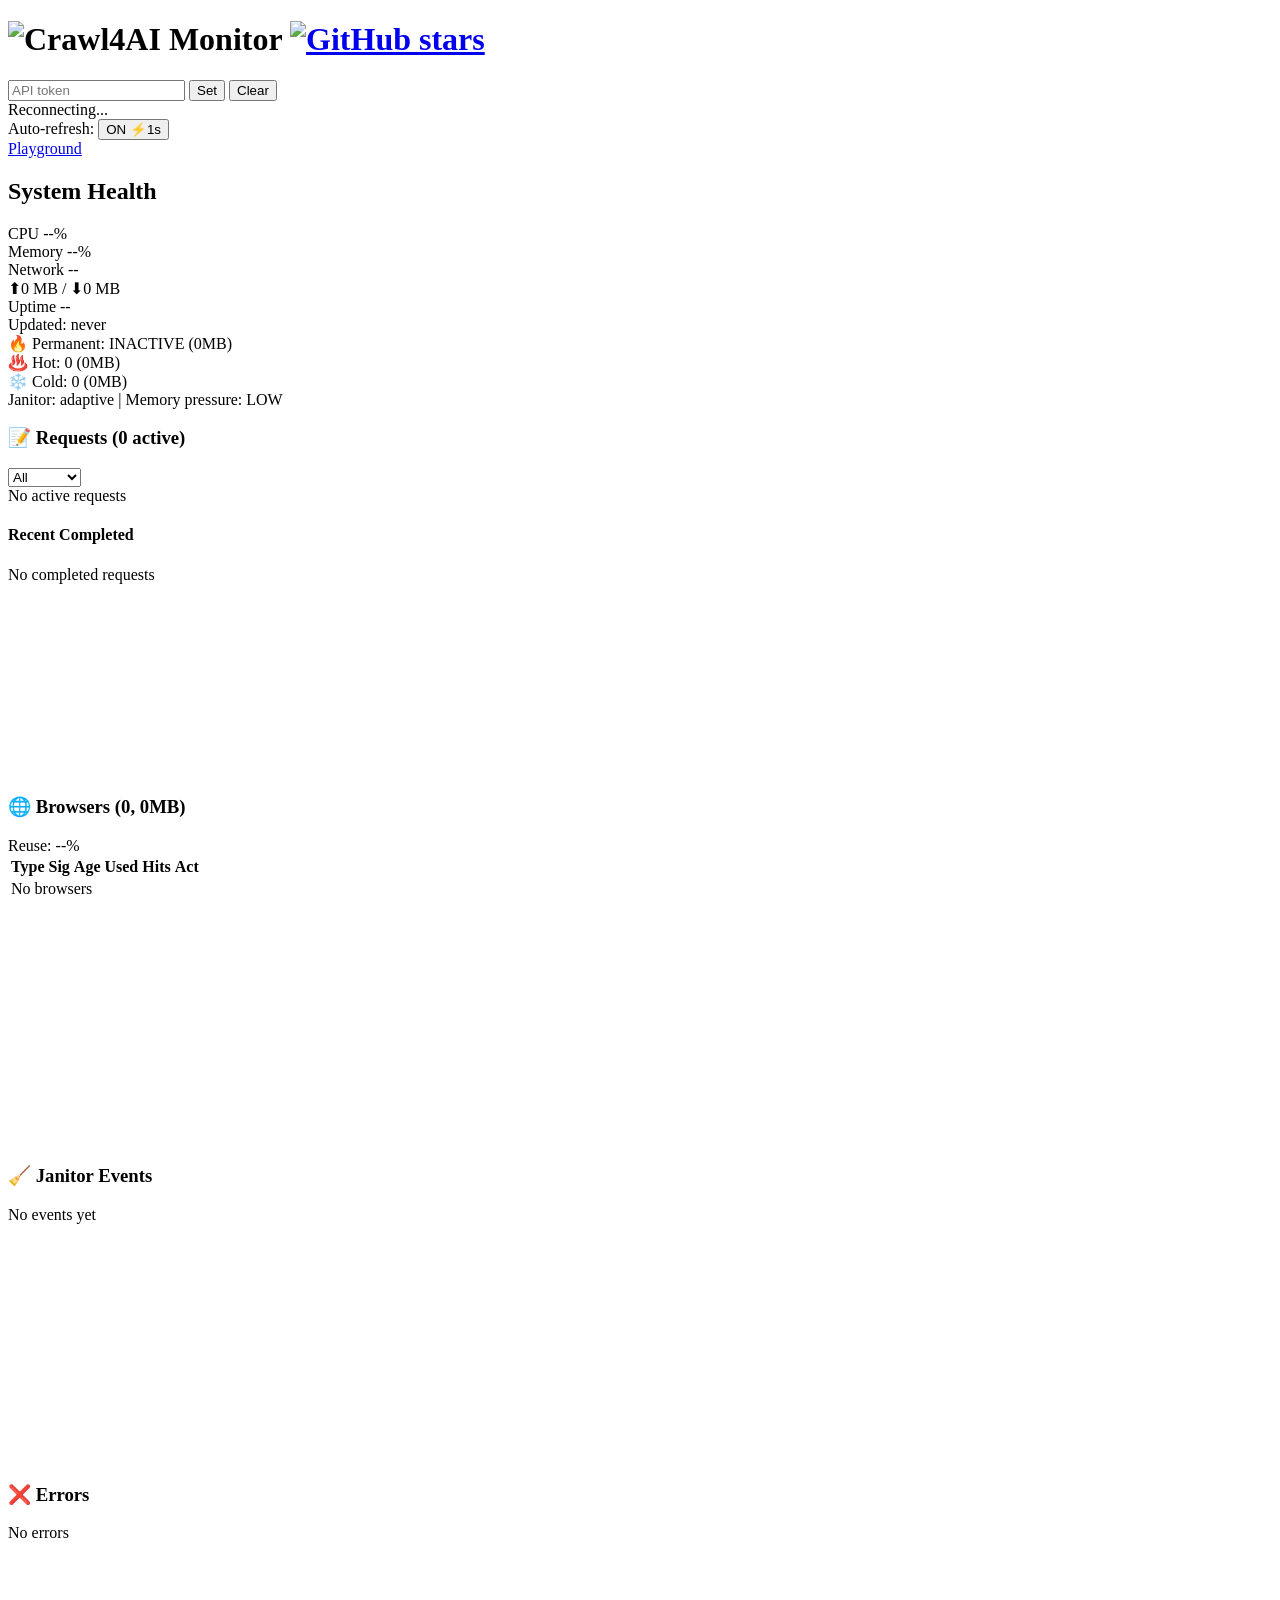
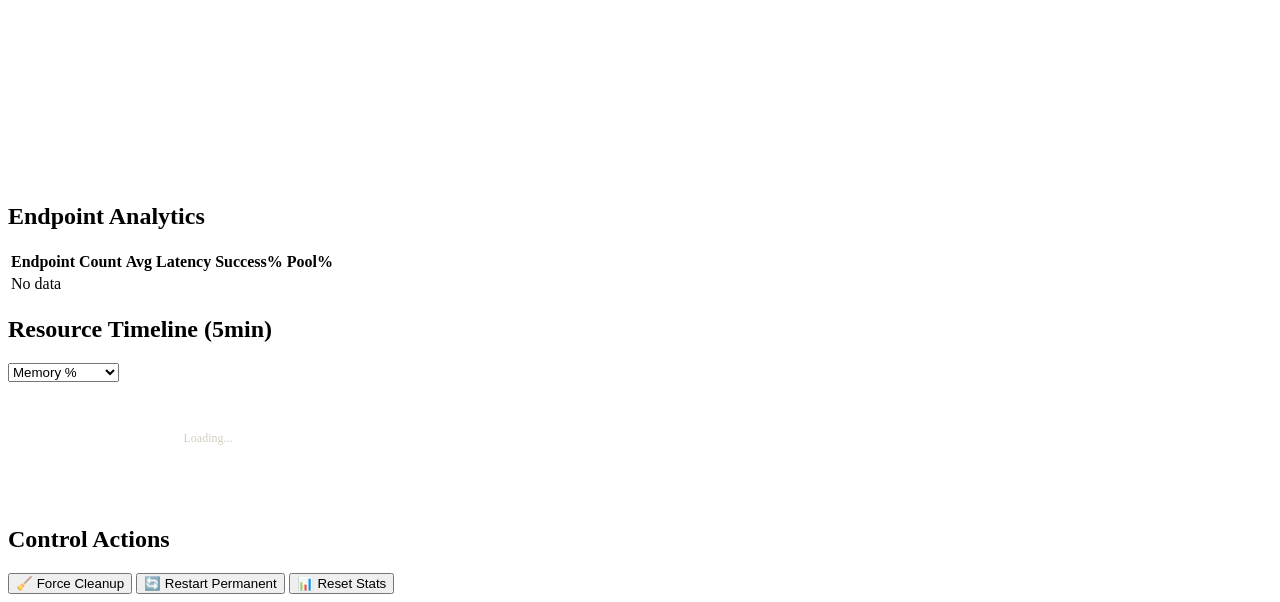
==== deploy/docker/static/monitor/index.html @ 7ae0b003 "merge: upstream v0.9.2 into the fork Reconciles 56 upstream commits against the fork's 15, which tou" ====
<!DOCTYPE html>
<html lang="en">
<head>
    <meta charset="UTF-8">
    <meta name="viewport" content="width=device-width, initial-scale=1.0">
    <title>Crawl4AI Monitor</title>
    <script src="https://cdn.tailwindcss.com"></script>
    <script>
        tailwind.config = {
            theme: {
                extend: {
                    colors: {
                        primary: '#4EFFFF',
                        primarydim: '#09b5a5',
                        accent: '#F380F5',
                        dark: '#070708',
                        light: '#E8E9ED',
                        secondary: '#D5CEBF',
                        codebg: '#1E1E1E',
                        surface: '#202020',
                        border: '#3F3F44',
                    },
                    fontFamily: {
                        mono: ['Fira Code', 'monospace'],
                    },
                }
            }
        }
    </script>
    <link href="https://fonts.googleapis.com/css2?family=Fira+Code:wght@400;500&display=swap" rel="stylesheet">
    <style>
        @keyframes pulse-slow {
            0%, 100% { opacity: 1; }
            50% { opacity: 0.5; }
        }
        .pulse-slow { animation: pulse-slow 2s ease-in-out infinite; }

        @keyframes pulse-fast {
            0%, 100% { opacity: 1; transform: scale(1); }
            50% { opacity: 0.6; transform: scale(1.1); }
        }
        .pulse-fast { animation: pulse-fast 1s ease-in-out infinite; }

        @keyframes spin-slow {
            from { transform: rotate(0deg); }
            to { transform: rotate(360deg); }
        }
        .spin-slow { animation: spin-slow 3s linear infinite; }

        /* Progress bar animation */
        .progress-bar {
            transition: width 0.3s ease;
        }

        /* Sparkline styles */
        .sparkline {
            stroke-linecap: round;
            stroke-linejoin: round;
        }

        /* Table hover */
        tbody tr:hover {
            background-color: rgba(78, 255, 255, 0.05);
        }

        /* Scrollbar */
        ::-webkit-scrollbar {
            width: 8px;
            height: 8px;
        }
        ::-webkit-scrollbar-track {
            background: #070708;
        }
        ::-webkit-scrollbar-thumb {
            background: #3F3F44;
            border-radius: 4px;
        }
        ::-webkit-scrollbar-thumb:hover {
            background: #4EFFFF;
        }
    </style>
</head>

<body class="bg-dark text-light font-mono min-h-screen flex flex-col" style="font-feature-settings: 'calt' 0;">
    <!-- Header -->
    <header class="border-b border-border px-4 py-2 flex items-center">
        <h1 class="text-lg font-medium flex items-center space-x-4">
            <img src="/static/assets/logo.png" alt="Crawl4AI" class="h-8">
            <span class="text-secondary">Monitor</span>
            <a href="https://github.com/unclecode/crawl4ai" target="_blank" class="flex space-x-1">
                <img src="https://img.shields.io/github/stars/unclecode/crawl4ai?style=social" alt="GitHub stars" class="h-5">
            </a>
        </h1>

        <div class="ml-auto flex items-center space-x-4">
            <!-- Token bar -->
            <div class="flex items-center space-x-2">
                <input id="token-input" type="password" placeholder="API token"
                       class="bg-dark border border-border rounded px-2 py-1 text-xs w-48">
                <button id="token-save" class="px-2 py-1 bg-primary text-dark rounded text-xs hover:bg-primarydim">Set</button>
                <button id="token-clear" class="px-2 py-1 border border-border rounded text-xs hover:bg-surface">Clear</button>
                <span id="token-status" class="text-xs"></span>
            </div>
            <!-- Connection Status -->
            <div class="flex items-center space-x-2">
                <div id="ws-status" class="flex items-center space-x-1">
                    <div class="w-2 h-2 rounded-full bg-gray-500" id="ws-indicator"></div>
                    <span class="text-xs text-secondary" id="ws-text">Connecting...</span>
                </div>
            </div>

            <!-- Auto-refresh toggle -->
            <div class="flex items-center space-x-2">
                <label class="text-xs text-secondary">Auto-refresh:</label>
                <button id="auto-refresh-toggle" class="px-2 py-1 rounded text-xs bg-primary text-dark">
                    ON ⚡1s
                </button>
            </div>

            <!-- Navigation -->
            <a href="/playground" class="text-xs text-secondary hover:text-primary underline">Playground</a>
        </div>
    </header>

    <!-- Main Content -->
    <main class="flex-1 overflow-auto p-4 space-y-4">
        <!-- System Health Bar -->
        <section class="bg-surface rounded-lg border border-border p-4">
            <h2 class="text-sm font-medium mb-3 text-primary">System Health</h2>

            <div class="grid grid-cols-4 gap-4 mb-4">
                <!-- CPU -->
                <div>
                    <div class="flex justify-between text-xs mb-1">
                        <span class="text-secondary">CPU</span>
                        <span id="cpu-percent" class="text-light">--%</span>
                    </div>
                    <div class="w-full bg-dark rounded-full h-2">
                        <div id="cpu-bar" class="progress-bar h-2 rounded-full bg-primary" style="width: 0%"></div>
                    </div>
                </div>

                <!-- Memory -->
                <div>
                    <div class="flex justify-between text-xs mb-1">
                        <span class="text-secondary">Memory</span>
                        <span id="mem-percent" class="text-light">--%</span>
                    </div>
                    <div class="w-full bg-dark rounded-full h-2">
                        <div id="mem-bar" class="progress-bar h-2 rounded-full bg-accent" style="width: 0%"></div>
                    </div>
                </div>

                <!-- Network -->
                <div>
                    <div class="flex justify-between text-xs mb-1">
                        <span class="text-secondary">Network</span>
                        <span id="net-io" class="text-light">--</span>
                    </div>
                    <div class="text-xs text-secondary">⬆<span id="net-sent">0</span> MB / ⬇<span id="net-recv">0</span> MB</div>
                </div>

                <!-- Uptime -->
                <div>
                    <div class="flex justify-between text-xs mb-1">
                        <span class="text-secondary">Uptime</span>
                        <span id="uptime" class="text-light">--</span>
                    </div>
                    <div class="text-xs text-secondary" id="last-update">Updated: never</div>
                </div>
            </div>

            <!-- Pool Status -->
            <div class="border-t border-border pt-3">
                <div class="grid grid-cols-3 gap-4 text-xs">
                    <div>
                        <span class="text-secondary">🔥 Permanent:</span>
                        <span id="pool-perm" class="text-primary ml-2">INACTIVE (0MB)</span>
                    </div>
                    <div>
                        <span class="text-secondary">♨️ Hot:</span>
                        <span id="pool-hot" class="text-accent ml-2">0 (0MB)</span>
                    </div>
                    <div>
                        <span class="text-secondary">❄️ Cold:</span>
                        <span id="pool-cold" class="text-light ml-2">0 (0MB)</span>
                    </div>
                </div>
                <div class="mt-2 text-xs text-secondary">
                    <span>Janitor: </span><span id="janitor-status">adaptive</span> |
                    <span>Memory pressure: </span><span id="mem-pressure">LOW</span>
                </div>
            </div>
        </section>

        <!-- Live Activity Grid (2x2) -->
        <div class="grid grid-cols-2 gap-4">
            <!-- Requests Section -->
            <section class="bg-surface rounded-lg border border-border overflow-hidden flex flex-col" style="height: 350px;">
                <div class="px-4 py-2 border-b border-border flex items-center justify-between">
                    <h3 class="text-sm font-medium text-primary">📝 Requests (<span id="active-count">0</span> active)</h3>
                    <select id="filter-requests" class="bg-dark border border-border rounded px-2 py-1 text-xs">
                        <option value="all">All</option>
                        <option value="success">Success</option>
                        <option value="error">Errors</option>
                    </select>
                </div>
                <div class="flex-1 overflow-auto p-3 space-y-2">
                    <div id="active-requests-list" class="text-xs space-y-1 mb-3">
                        <div class="text-secondary text-center py-2">No active requests</div>
                    </div>
                    <h4 class="text-xs font-medium text-secondary border-t border-border pt-2 mb-2">Recent Completed</h4>
                    <div id="completed-requests-list" class="text-xs space-y-1">
                        <div class="text-secondary text-center py-2">No completed requests</div>
                    </div>
                </div>
            </section>

            <!-- Browsers Section -->
            <section class="bg-surface rounded-lg border border-border overflow-hidden flex flex-col" style="height: 350px;">
                <div class="px-4 py-2 border-b border-border flex items-center justify-between">
                    <h3 class="text-sm font-medium text-primary">🌐 Browsers (<span id="browser-count">0</span>, <span id="browser-mem">0</span>MB)</h3>
                    <div class="text-xs text-secondary">Reuse: <span id="reuse-rate" class="text-primary">--%</span></div>
                </div>
                <div class="flex-1 overflow-auto p-3">
                    <table class="w-full text-xs">
                        <thead class="border-b border-border">
                            <tr class="text-secondary text-left">
                                <th class="py-1 pr-2">Type</th>
                                <th class="py-1 pr-2">Sig</th>
                                <th class="py-1 pr-2">Age</th>
                                <th class="py-1 pr-2">Used</th>
                                <th class="py-1 pr-2">Hits</th>
                                <th class="py-1">Act</th>
                            </tr>
                        </thead>
                        <tbody id="browsers-table-body">
                            <tr><td colspan="6" class="text-center py-4 text-secondary">No browsers</td></tr>
                        </tbody>
                    </table>
                </div>
            </section>

            <!-- Janitor Section -->
            <section class="bg-surface rounded-lg border border-border overflow-hidden flex flex-col" style="height: 300px;">
                <div class="px-4 py-2 border-b border-border">
                    <h3 class="text-sm font-medium text-primary">🧹 Janitor Events</h3>
                </div>
                <div class="flex-1 overflow-auto p-3">
                    <div id="janitor-log" class="text-xs space-y-1 font-mono">
                        <div class="text-secondary text-center py-4">No events yet</div>
                    </div>
                </div>
            </section>

            <!-- Errors Section -->
            <section class="bg-surface rounded-lg border border-border overflow-hidden flex flex-col" style="height: 300px;">
                <div class="px-4 py-2 border-b border-border">
                    <h3 class="text-sm font-medium text-primary">❌ Errors</h3>
                </div>
                <div class="flex-1 overflow-auto p-3">
                    <div id="errors-log" class="text-xs space-y-1">
                        <div class="text-secondary text-center py-4">No errors</div>
                    </div>
                </div>
            </section>
        </div>

        <!-- Endpoint Analytics & Timeline (Side by side) -->
        <div class="grid grid-cols-2 gap-4">
            <!-- Endpoint Analytics -->
            <section class="bg-surface rounded-lg border border-border p-4">
                <h2 class="text-sm font-medium mb-3 text-primary">Endpoint Analytics</h2>
                <div class="overflow-x-auto">
                    <table class="w-full text-xs">
                        <thead class="border-b border-border">
                            <tr class="text-secondary text-left">
                                <th class="py-2 pr-4">Endpoint</th>
                                <th class="py-2 pr-4 text-right">Count</th>
                                <th class="py-2 pr-4 text-right">Avg Latency</th>
                                <th class="py-2 pr-4 text-right">Success%</th>
                                <th class="py-2 pr-4 text-right">Pool%</th>
                            </tr>
                        </thead>
                        <tbody id="endpoints-table-body">
                            <tr><td colspan="5" class="text-center py-4 text-secondary">No data</td></tr>
                        </tbody>
                    </table>
                </div>
            </section>

            <!-- Resource Timeline -->
            <section class="bg-surface rounded-lg border border-border p-4">
                <div class="flex items-center justify-between mb-3">
                    <h2 class="text-sm font-medium text-primary">Resource Timeline (5min)</h2>
                    <select id="timeline-metric" class="bg-dark border border-border rounded px-2 py-1 text-xs">
                        <option value="memory">Memory %</option>
                        <option value="requests">Requests/5s</option>
                        <option value="browsers">Browser Count</option>
                    </select>
                </div>

                <svg id="timeline-chart" class="w-full" style="height: 120px;" viewBox="0 0 400 120">
                    <!-- Chart will be drawn here -->
                    <text x="200" y="60" text-anchor="middle" fill="#D5CEBF" font-size="12">Loading...</text>
                </svg>
            </section>
        </div>

        <!-- Control Actions -->
        <section class="bg-surface rounded-lg border border-accent p-4">
            <h2 class="text-sm font-medium mb-3 text-accent">Control Actions</h2>
            <div class="flex flex-wrap gap-2">
                <button id="btn-force-cleanup" class="px-3 py-1 bg-accent text-dark rounded text-xs hover:opacity-90">
                    🧹 Force Cleanup
                </button>
                <button id="btn-restart-perm" class="px-3 py-1 bg-primary text-dark rounded text-xs hover:opacity-90">
                    🔄 Restart Permanent
                </button>
                <button id="btn-reset-stats" class="px-3 py-1 border border-border rounded text-xs hover:bg-dark">
                    📊 Reset Stats
                </button>
                <div class="ml-auto text-xs text-secondary" id="action-status"></div>
            </div>
        </section>
    </main>

    <script>
        // ========== Auth ==========
        function getToken() { return sessionStorage.getItem('crawl4ai_token') || ''; }

        function authFetch(url, opts = {}) {
            const token = getToken();
            if (token) {
                opts.headers = { ...opts.headers, 'Authorization': 'Bearer ' + token };
            }
            return fetch(url, opts);
        }

        (function initTokenBar() {
            const input = document.getElementById('token-input');
            const status = document.getElementById('token-status');
            const saved = sessionStorage.getItem('crawl4ai_token');
            if (saved) input.value = saved;

            function applyToken() {
                const val = input.value.trim();
                if (!val) return;
                sessionStorage.setItem('crawl4ai_token', val);
                status.textContent = 'Token saved';
                status.className = 'text-xs text-green-400';
                setTimeout(() => { status.textContent = ''; }, 2000);
                // Reconnect WebSocket with new token
                if (websocket) { websocket.close(); }
                wsReconnectAttempts = 0;
                connectWebSocket();
            }

            document.getElementById('token-save').addEventListener('click', applyToken);
            input.addEventListener('keydown', e => { if (e.key === 'Enter') applyToken(); });
            document.getElementById('token-clear').addEventListener('click', () => {
                sessionStorage.removeItem('crawl4ai_token');
                input.value = '';
                status.textContent = 'Token cleared';
                status.className = 'text-xs text-yellow-400';
                setTimeout(() => { status.textContent = ''; }, 2000);
            });
        })();

        // ========== State Management ==========
        let autoRefresh = true;
        let refreshInterval;
        const REFRESH_RATE = 1000; // 1 second
        let websocket = null;
        let wsReconnectAttempts = 0;
        const MAX_WS_RECONNECT = 5;
        let useWebSocket = true; // Try WebSocket first, fallback to polling

        // No more tabs - all sections visible at once!

        // ========== WebSocket Connection ==========
        function updateConnectionStatus(status, message) {
            const indicator = document.getElementById('ws-indicator');
            const text = document.getElementById('ws-text');

            indicator.className = 'w-2 h-2 rounded-full';

            if (status === 'connected') {
                indicator.classList.add('bg-green-500', 'pulse-fast');
                text.textContent = 'Live';
                text.className = 'text-xs text-green-400';
            } else if (status === 'connecting') {
                indicator.classList.add('bg-yellow-500', 'pulse-slow');
                text.textContent = 'Connecting...';
                text.className = 'text-xs text-yellow-400';
            } else if (status === 'polling') {
                indicator.classList.add('bg-blue-500', 'pulse-slow');
                text.textContent = 'Polling';
                text.className = 'text-xs text-blue-400';
            } else {
                indicator.classList.add('bg-red-500');
                text.textContent = message || 'Disconnected';
                text.className = 'text-xs text-red-400';
            }
        }

        function connectWebSocket() {
            if (wsReconnectAttempts >= MAX_WS_RECONNECT) {
                console.log('Max WebSocket reconnect attempts reached, falling back to polling');
                useWebSocket = false;
                updateConnectionStatus('polling');
                startAutoRefresh();
                return;
            }

            updateConnectionStatus('connecting');
            wsReconnectAttempts++;

            const protocol = window.location.protocol === 'https:' ? 'wss:' : 'ws:';
            let wsUrl = `${protocol}//${window.location.host}/monitor/ws`;
            const wsToken = getToken();
            if (wsToken) wsUrl += `?token=${encodeURIComponent(wsToken)}`;

            websocket = new WebSocket(wsUrl);

            websocket.onopen = () => {
                console.log('WebSocket connected');
                wsReconnectAttempts = 0;
                updateConnectionStatus('connected');
                stopAutoRefresh(); // Stop polling if running
            };

            websocket.onmessage = (event) => {
                const data = JSON.parse(event.data);
                updateDashboard(data);
            };

            websocket.onerror = (error) => {
                console.error('WebSocket error:', error);
            };

            websocket.onclose = () => {
                console.log('WebSocket closed');
                updateConnectionStatus('disconnected', 'Reconnecting...');

                if (useWebSocket) {
                    setTimeout(connectWebSocket, 2000 * wsReconnectAttempts);
                } else {
                    startAutoRefresh();
                }
            };
        }

        function updateDashboard(data) {
            // Update all dashboard sections with WebSocket data
            try {
                if (data.health) {
                    updateHealthDisplay(data.health);
                }
                if (data.requests) {
                    updateRequestsDisplay(data.requests);
                }
                if (data.browsers) {
                    updateBrowsersDisplay(data.browsers);
                }
                if (data.janitor) {
                    updateJanitorDisplay(data.janitor);
                }
                if (data.errors && data.errors.length > 0) {
                    updateErrorsDisplay(data.errors);
                }
            } catch (e) {
                console.error('Error updating dashboard:', e);
            }
        }

        // Helper functions to update displays from WebSocket data
        function updateHealthDisplay(health) {
            const cpu = health.container.cpu_percent;
            const mem = health.container.memory_percent;

            document.getElementById('cpu-percent').textContent = cpu.toFixed(1) + '%';
            document.getElementById('cpu-bar').style.width = Math.min(cpu, 100) + '%';
            document.getElementById('cpu-bar').className = `progress-bar h-2 rounded-full ${cpu > 80 ? 'bg-red-500' : cpu > 60 ? 'bg-yellow-500' : 'bg-primary'}`;

            document.getElementById('mem-percent').textContent = mem.toFixed(1) + '%';
            document.getElementById('mem-bar').style.width = Math.min(mem, 100) + '%';
            document.getElementById('mem-bar').className = `progress-bar h-2 rounded-full ${mem > 80 ? 'bg-red-500' : mem > 60 ? 'bg-yellow-500' : 'bg-accent'}`;

            document.getElementById('net-sent').textContent = health.container.network_sent_mb.toFixed(1);
            document.getElementById('net-recv').textContent = health.container.network_recv_mb.toFixed(1);

            const uptime = formatUptime(health.container.uptime_seconds);
            document.getElementById('uptime').textContent = uptime;

            const perm = health.pool.permanent;
            document.getElementById('pool-perm').textContent = `${perm.active ? 'ACTIVE' : 'INACTIVE'} (${perm.memory_mb}MB)`;
            document.getElementById('pool-perm').className = perm.active ? 'text-primary ml-2' : 'text-secondary ml-2';

            document.getElementById('pool-hot').textContent = `${health.pool.hot.count} (${health.pool.hot.memory_mb}MB)`;
            document.getElementById('pool-cold').textContent = `${health.pool.cold.count} (${health.pool.cold.memory_mb}MB)`;

            document.getElementById('janitor-status').textContent = health.janitor.next_cleanup_estimate;
            const pressure = health.janitor.memory_pressure;
            const pressureEl = document.getElementById('mem-pressure');
            pressureEl.textContent = pressure;
            pressureEl.className = pressure === 'HIGH' ? 'text-red-500' : pressure === 'MEDIUM' ? 'text-yellow-500' : 'text-green-500';

            document.getElementById('last-update').textContent = 'Live: ' + new Date().toLocaleTimeString();
        }

        // XSS prevention: escape user-supplied content before innerHTML injection
        function escapeHtml(text) {
            if (text == null) return '';
            const div = document.createElement('div');
            div.textContent = String(text);
            return div.innerHTML;
        }

        function updateRequestsDisplay(requests) {
            // Update active requests count
            const activeCount = document.getElementById('active-count');
            if (activeCount) activeCount.textContent = requests.active.length;

            // Update active requests list
            const activeList = document.getElementById('active-requests-list');
            if (activeList) {
                if (requests.active.length === 0) {
                    activeList.innerHTML = '<div class="text-secondary text-center py-2">No active requests</div>';
                } else {
                    activeList.innerHTML = requests.active.map(req => `
                        <div class="flex items-center justify-between p-2 bg-dark rounded border border-border">
                            <span class="text-primary">${escapeHtml(req.id.substring(0, 8))}</span>
                            <span class="text-secondary">${escapeHtml(req.endpoint)}</span>
                            <span class="text-light truncate max-w-[200px]" title="${escapeHtml(req.url)}">${escapeHtml(req.url)}</span>
                            <span class="text-accent">${req.elapsed.toFixed(1)}s</span>
                            <span class="pulse-slow">⏳</span>
                        </div>
                    `).join('');
                }
            }

            // Update completed requests
            const completedList = document.getElementById('completed-requests-list');
            if (completedList) {
                if (requests.completed.length === 0) {
                    completedList.innerHTML = '<div class="text-secondary text-center py-2">No completed requests</div>';
                } else {
                    completedList.innerHTML = requests.completed.map(req => `
                        <div class="flex items-center gap-3 p-2 bg-dark rounded">
                            <span class="text-secondary w-16 flex-shrink-0">${escapeHtml(req.id.substring(0, 8))}</span>
                            <span class="text-secondary w-16 flex-shrink-0">${escapeHtml(req.endpoint)}</span>
                            <span class="text-light truncate flex-1" title="${escapeHtml(req.url)}">${escapeHtml(req.url)}</span>
                            <span class="w-12 flex-shrink-0 text-right">${req.elapsed.toFixed(2)}s</span>
                            <span class="text-secondary w-16 flex-shrink-0 text-right">${req.mem_delta > 0 ? '+' : ''}${req.mem_delta}MB</span>
                            <span class="w-12 flex-shrink-0 text-right">${req.success ? '✅' : '❌'} ${req.status_code}</span>
                        </div>
                    `).join('');
                }
            }
        }

        function updateBrowsersDisplay(browsers) {
            const tbody = document.getElementById('browsers-table-body');
            if (tbody) {
                if (browsers.length === 0) {
                    tbody.innerHTML = '<tr><td colspan="6" class="text-center py-2 text-secondary">No browsers</td></tr>';
                } else {
                    tbody.innerHTML = browsers.map(b => {
                        const typeIcon = b.type === 'permanent' ? '🔥' : b.type === 'hot' ? '♨️' : '❄️';
                        const typeColor = b.type === 'permanent' ? 'text-primary' : b.type === 'hot' ? 'text-accent' : 'text-light';

                        return `
                            <tr class="border-t border-border hover:bg-dark">
                                <td class="py-1 pr-2"><span class="${typeColor}">${typeIcon} ${b.type}</span></td>
                                <td class="py-1 pr-2 font-mono text-xs">${b.sig}</td>
                                <td class="py-1 pr-2">${formatSeconds(b.age_seconds || 0)}</td>
                                <td class="py-1 pr-2">${formatSeconds(b.last_used_seconds || 0)}</td>
                                <td class="py-1 pr-2">${b.hits}</td>
                                <td class="py-1">
                                    ${b.killable ? `
                                        <button onclick="killBrowser('${b.sig}')" class="text-red-500 hover:underline text-xs">X</button>
                                    ` : `
                                        <button onclick="restartBrowser('permanent')" class="text-primary hover:underline text-xs">↻</button>
                                    `}
                                </td>
                            </tr>
                        `;
                    }).join('');
                }
            }

            // Update browser count and total memory
            const countEl = document.getElementById('browser-count');
            if (countEl) countEl.textContent = browsers.length;

            const memEl = document.getElementById('browser-mem');
            if (memEl) {
                const totalMem = browsers.reduce((sum, b) => sum + (b.memory_mb || 0), 0);
                memEl.textContent = totalMem;
            }

            // Update reuse rate (if available from summary data)
            // Note: WebSocket sends just browsers array, not summary
            // Reuse rate calculation would need to be added to monitor.py
            const reuseEl = document.getElementById('reuse-rate');
            if (reuseEl) {
                reuseEl.textContent = '---%'; // Not available in real-time yet
            }
        }

        function updateJanitorDisplay(events) {
            const janitorLog = document.getElementById('janitor-log');
            if (janitorLog) {
                if (events.length === 0) {
                    janitorLog.innerHTML = '<div class="text-secondary text-center py-4">No events yet</div>';
                } else {
                    janitorLog.innerHTML = events.slice(0, 10).reverse().map(evt => {
                        const time = new Date(evt.timestamp * 1000).toLocaleTimeString();
                        const icon = evt.type === 'close_cold' ? '🧹❄️' : evt.type === 'close_hot' ? '🧹♨️' : '⬆️';
                        const details = JSON.stringify(evt.details);

                        return `<div class="p-2 bg-dark rounded">
                            <span class="text-secondary">${time}</span>
                            <span>${icon}</span>
                            <span class="text-primary">${evt.type}</span>
                            <span class="text-secondary">sig=${evt.sig}</span>
                            <span class="text-xs text-secondary ml-2">${details}</span>
                        </div>`;
                    }).join('');
                }
            }
        }

        function updateErrorsDisplay(errors) {
            const errorLog = document.getElementById('errors-log');
            if (errorLog) {
                if (errors.length === 0) {
                    errorLog.innerHTML = '<div class="text-secondary text-center py-4">No errors</div>';
                } else {
                    errorLog.innerHTML = errors.slice(0, 10).reverse().map(err => {
                        const time = new Date(err.timestamp * 1000).toLocaleTimeString();

                        return `<div class="p-2 bg-dark rounded border border-red-500">
                            <div class="flex justify-between">
                                <span class="text-secondary">${time}</span>
                                <span class="text-red-500">${escapeHtml(err.endpoint)}</span>
                            </div>
                            <div class="text-xs text-light mt-1">${escapeHtml(err.url)}</div>
                            <div class="text-xs text-red-400 mt-1 font-mono">${escapeHtml(err.error)}</div>
                        </div>`;
                    }).join('');
                }
            }
        }

        // ========== Auto-refresh Toggle ==========
        document.getElementById('auto-refresh-toggle').addEventListener('click', function() {
            autoRefresh = !autoRefresh;
            this.textContent = autoRefresh ? 'ON ⚡1s' : 'OFF';
            this.classList.toggle('bg-primary');
            this.classList.toggle('bg-dark');
            this.classList.toggle('text-dark');
            this.classList.toggle('text-light');

            if (autoRefresh) {
                startAutoRefresh();
            } else {
                stopAutoRefresh();
            }
        });

        function startAutoRefresh() {
            fetchAll();
            refreshInterval = setInterval(fetchAll, REFRESH_RATE);
        }

        function stopAutoRefresh() {
            if (refreshInterval) clearInterval(refreshInterval);
        }

        // ========== Data Fetching ==========
        async function fetchAll() {
            await Promise.all([
                fetchHealth(),
                fetchRequests(),
                fetchBrowsers(),
                fetchJanitorLog(),
                fetchErrors(),
                fetchEndpointStats(),
                fetchTimeline()
            ]);
        }

        async function fetchHealth() {
            try {
                const res = await authFetch('/monitor/health');
                const data = await res.json();

                // Container metrics
                const cpu = data.container.cpu_percent;
                const mem = data.container.memory_percent;

                document.getElementById('cpu-percent').textContent = cpu.toFixed(1) + '%';
                document.getElementById('cpu-bar').style.width = Math.min(cpu, 100) + '%';
                document.getElementById('cpu-bar').className = `progress-bar h-2 rounded-full ${cpu > 80 ? 'bg-red-500' : cpu > 60 ? 'bg-yellow-500' : 'bg-primary'}`;

                document.getElementById('mem-percent').textContent = mem.toFixed(1) + '%';
                document.getElementById('mem-bar').style.width = Math.min(mem, 100) + '%';
                document.getElementById('mem-bar').className = `progress-bar h-2 rounded-full ${mem > 80 ? 'bg-red-500' : mem > 60 ? 'bg-yellow-500' : 'bg-accent'}`;

                document.getElementById('net-sent').textContent = data.container.network_sent_mb.toFixed(1);
                document.getElementById('net-recv').textContent = data.container.network_recv_mb.toFixed(1);

                const uptime = formatUptime(data.container.uptime_seconds);
                document.getElementById('uptime').textContent = uptime;

                // Pool status
                const perm = data.pool.permanent;
                document.getElementById('pool-perm').textContent =
                    `${perm.active ? 'ACTIVE' : 'INACTIVE'} (${perm.memory_mb}MB)`;
                document.getElementById('pool-perm').className = perm.active ? 'text-primary ml-2' : 'text-secondary ml-2';

                document.getElementById('pool-hot').textContent =
                    `${data.pool.hot.count} (${data.pool.hot.memory_mb}MB)`;
                document.getElementById('pool-cold').textContent =
                    `${data.pool.cold.count} (${data.pool.cold.memory_mb}MB)`;

                // Janitor
                document.getElementById('janitor-status').textContent = data.janitor.next_cleanup_estimate;
                const pressure = data.janitor.memory_pressure;
                const pressureEl = document.getElementById('mem-pressure');
                pressureEl.textContent = pressure;
                pressureEl.className = pressure === 'HIGH' ? 'text-red-500' : pressure === 'MEDIUM' ? 'text-yellow-500' : 'text-green-500';

                document.getElementById('last-update').textContent = 'Updated: ' + new Date().toLocaleTimeString();
            } catch (e) {
                console.error('Failed to fetch health:', e);
            }
        }

        async function fetchRequests() {
            try {
                const filter = document.getElementById('filter-requests')?.value || 'all';
                const res = await authFetch(`/monitor/requests?status=${filter}&limit=50`);
                const data = await res.json();

                // Active requests
                const activeList = document.getElementById('active-requests-list');
                document.getElementById('active-count').textContent = data.active.length;

                if (data.active.length === 0) {
                    activeList.innerHTML = '<div class="text-secondary text-center py-2">No active requests</div>';
                } else {
                    activeList.innerHTML = data.active.map(req => `
                        <div class="flex items-center justify-between p-2 bg-dark rounded border border-border">
                            <span class="text-primary">${escapeHtml(req.id.substring(0, 8))}</span>
                            <span class="text-secondary">${escapeHtml(req.endpoint)}</span>
                            <span class="text-light truncate max-w-[200px]" title="${escapeHtml(req.url)}">${escapeHtml(req.url)}</span>
                            <span class="text-accent">${req.elapsed.toFixed(1)}s</span>
                            <span class="pulse-slow">⏳</span>
                        </div>
                    `).join('');
                }

                // Completed requests
                const completedList = document.getElementById('completed-requests-list');
                if (data.completed.length === 0) {
                    completedList.innerHTML = '<div class="text-secondary text-center py-2">No completed requests</div>';
                } else {
                    completedList.innerHTML = data.completed.map(req => `
                        <div class="flex items-center gap-3 p-2 bg-dark rounded">
                            <span class="text-secondary w-16 flex-shrink-0">${escapeHtml(req.id.substring(0, 8))}</span>
                            <span class="text-secondary w-16 flex-shrink-0">${escapeHtml(req.endpoint)}</span>
                            <span class="text-light truncate flex-1" title="${escapeHtml(req.url)}">${escapeHtml(req.url)}</span>
                            <span class="w-12 flex-shrink-0 text-right">${req.elapsed.toFixed(2)}s</span>
                            <span class="text-secondary w-16 flex-shrink-0 text-right">${req.mem_delta > 0 ? '+' : ''}${req.mem_delta}MB</span>
                            <span class="w-12 flex-shrink-0 text-right">${req.success ? '✅' : '❌'} ${req.status_code}</span>
                        </div>
                    `).join('');
                }
            } catch (e) {
                console.error('Failed to fetch requests:', e);
            }
        }

        async function fetchBrowsers() {
            try {
                const res = await authFetch('/monitor/browsers');
                const data = await res.json();

                document.getElementById('browser-count').textContent = data.summary.total_count;
                document.getElementById('browser-mem').textContent = data.summary.total_memory_mb;
                document.getElementById('reuse-rate').textContent = data.summary.reuse_rate_percent.toFixed(1) + '%';

                const tbody = document.getElementById('browsers-table-body');
                if (data.browsers.length === 0) {
                    tbody.innerHTML = '<tr><td colspan="6" class="text-center py-2 text-secondary">No browsers</td></tr>';
                } else {
                    tbody.innerHTML = data.browsers.map(b => {
                        const typeIcon = b.type === 'permanent' ? '🔥' : b.type === 'hot' ? '♨️' : '❄️';
                        const typeColor = b.type === 'permanent' ? 'text-primary' : b.type === 'hot' ? 'text-accent' : 'text-light';

                        return `
                            <tr class="border-t border-border hover:bg-dark">
                                <td class="py-1 pr-2"><span class="${typeColor}">${typeIcon} ${b.type}</span></td>
                                <td class="py-1 pr-2 font-mono text-xs">${b.sig}</td>
                                <td class="py-1 pr-2">${formatSeconds(b.age_seconds)}</td>
                                <td class="py-1 pr-2">${formatSeconds(b.last_used_seconds)}</td>
                                <td class="py-1 pr-2">${b.hits}</td>
                                <td class="py-1">
                                    ${b.killable ? `
                                        <button onclick="killBrowser('${b.sig}')" class="text-red-500 hover:underline text-xs">X</button>
                                    ` : `
                                        <button onclick="restartBrowser('permanent')" class="text-primary hover:underline text-xs">↻</button>
                                    `}
                                </td>
                            </tr>
                        `;
                    }).join('');
                }
            } catch (e) {
                console.error('Failed to fetch browsers:', e);
            }
        }

        async function fetchJanitorLog() {
            try {
                const res = await authFetch('/monitor/logs/janitor?limit=100');
                const data = await res.json();

                const logEl = document.getElementById('janitor-log');
                if (data.events.length === 0) {
                    logEl.innerHTML = '<div class="text-secondary text-center py-4">No events yet</div>';
                } else {
                    logEl.innerHTML = data.events.reverse().map(evt => {
                        const time = new Date(evt.timestamp * 1000).toLocaleTimeString();
                        const icon = evt.type === 'close_cold' ? '🧹❄️' : evt.type === 'close_hot' ? '🧹♨️' : '⬆️';
                        const details = JSON.stringify(evt.details);

                        return `<div class="p-2 bg-dark rounded">
                            <span class="text-secondary">${time}</span>
                            <span>${icon}</span>
                            <span class="text-primary">${evt.type}</span>
                            <span class="text-secondary">sig=${evt.sig}</span>
                            <span class="text-xs text-secondary ml-2">${details}</span>
                        </div>`;
                    }).join('');
                }
            } catch (e) {
                console.error('Failed to fetch janitor log:', e);
            }
        }

        async function fetchErrors() {
            try {
                const res = await authFetch('/monitor/logs/errors?limit=100');
                const data = await res.json();

                const logEl = document.getElementById('errors-log');
                if (data.errors.length === 0) {
                    logEl.innerHTML = '<div class="text-secondary text-center py-4">No errors</div>';
                } else {
                    logEl.innerHTML = data.errors.reverse().map(err => {
                        const time = new Date(err.timestamp * 1000).toLocaleTimeString();

                        return `<div class="p-2 bg-dark rounded border border-red-500">
                            <div class="flex justify-between">
                                <span class="text-secondary">${time}</span>
                                <span class="text-red-500">${escapeHtml(err.endpoint)}</span>
                            </div>
                            <div class="text-xs text-light mt-1">${escapeHtml(err.url)}</div>
                            <div class="text-xs text-red-400 mt-1 font-mono">${escapeHtml(err.error)}</div>
                        </div>`;
                    }).join('');
                }
            } catch (e) {
                console.error('Failed to fetch errors:', e);
            }
        }

        async function fetchEndpointStats() {
            try {
                const res = await authFetch('/monitor/endpoints/stats');
                const data = await res.json();

                const tbody = document.getElementById('endpoints-table-body');
                const endpoints = Object.entries(data);

                if (endpoints.length === 0) {
                    tbody.innerHTML = '<tr><td colspan="5" class="text-center py-4 text-secondary">No data</td></tr>';
                } else {
                    tbody.innerHTML = endpoints.map(([endpoint, stats]) => `
                        <tr class="border-t border-border">
                            <td class="py-2 pr-4 text-primary">${endpoint}</td>
                            <td class="py-2 pr-4 text-right">${stats.count}</td>
                            <td class="py-2 pr-4 text-right">${stats.avg_latency_ms}ms</td>
                            <td class="py-2 pr-4 text-right ${stats.success_rate_percent >= 99 ? 'text-green-500' : 'text-yellow-500'}">
                                ${stats.success_rate_percent.toFixed(1)}%
                            </td>
                            <td class="py-2 pr-4 text-right ${stats.pool_hit_rate_percent >= 90 ? 'text-green-500' : 'text-yellow-500'}">
                                ${stats.pool_hit_rate_percent.toFixed(1)}%
                            </td>
                        </tr>
                    `).join('');
                }
            } catch (e) {
                console.error('Failed to fetch endpoint stats:', e);
            }
        }

        async function fetchTimeline() {
            try {
                const metric = document.getElementById('timeline-metric').value;
                const res = await authFetch(`/monitor/timeline?metric=${metric}`);
                const data = await res.json();

                drawTimeline(data, metric);
            } catch (e) {
                console.error('Failed to fetch timeline:', e);
            }
        }

        function drawTimeline(data, metric) {
            const svg = document.getElementById('timeline-chart');
            const width = 400;
            const height = 120;
            const padding = 20;

            // Clear previous chart
            svg.innerHTML = '';

            if (!data.values || data.values.length === 0) {
                const text = document.createElementNS('http://www.w3.org/2000/svg', 'text');
                text.setAttribute('x', width / 2);
                text.setAttribute('y', height / 2);
                text.setAttribute('text-anchor', 'middle');
                text.setAttribute('fill', '#D5CEBF');
                text.setAttribute('font-size', '12');
                text.textContent = 'No data';
                svg.appendChild(text);
                return;
            }

            // Handle browsers metric (nested data)
            let values = data.values;
            if (metric === 'browsers') {
                // Sum all browser types
                values = values.map(v => (v.permanent || 0) + (v.hot || 0) + (v.cold || 0));
            }

            const maxValue = Math.max(...values, 1);
            const minValue = 0;

            // Draw grid lines
            for (let i = 0; i <= 4; i++) {
                const y = padding + (height - 2 * padding) * (i / 4);
                const line = document.createElementNS('http://www.w3.org/2000/svg', 'line');
                line.setAttribute('x1', padding);
                line.setAttribute('y1', y);
                line.setAttribute('x2', width - padding);
                line.setAttribute('y2', y);
                line.setAttribute('stroke', '#3F3F44');
                line.setAttribute('stroke-width', '1');
                line.setAttribute('stroke-dasharray', '2,2');
                svg.appendChild(line);
            }

            // Draw line
            if (values.length > 1) {
                const points = values.map((v, i) => {
                    const x = padding + (width - 2 * padding) * (i / (values.length - 1));
                    const y = height - padding - ((v - minValue) / (maxValue - minValue)) * (height - 2 * padding);
                    return `${x},${y}`;
                }).join(' ');

                const polyline = document.createElementNS('http://www.w3.org/2000/svg', 'polyline');
                polyline.setAttribute('points', points);
                polyline.setAttribute('fill', 'none');
                polyline.setAttribute('stroke', '#4EFFFF');
                polyline.setAttribute('stroke-width', '2');
                polyline.classList.add('sparkline');
                svg.appendChild(polyline);

                // Add glow effect
                const polylineGlow = document.createElementNS('http://www.w3.org/2000/svg', 'polyline');
                polylineGlow.setAttribute('points', points);
                polylineGlow.setAttribute('fill', 'none');
                polylineGlow.setAttribute('stroke', '#4EFFFF');
                polylineGlow.setAttribute('stroke-width', '4');
                polylineGlow.setAttribute('opacity', '0.3');
                polylineGlow.classList.add('sparkline');
                svg.insertBefore(polylineGlow, polyline);
            }

            // Y-axis labels
            const labelMax = document.createElementNS('http://www.w3.org/2000/svg', 'text');
            labelMax.setAttribute('x', '5');
            labelMax.setAttribute('y', padding);
            labelMax.setAttribute('fill', '#D5CEBF');
            labelMax.setAttribute('font-size', '10');
            labelMax.textContent = maxValue.toFixed(0);
            svg.appendChild(labelMax);

            const labelMin = document.createElementNS('http://www.w3.org/2000/svg', 'text');
            labelMin.setAttribute('x', '5');
            labelMin.setAttribute('y', height - padding);
            labelMin.setAttribute('fill', '#D5CEBF');
            labelMin.setAttribute('font-size', '10');
            labelMin.textContent = minValue.toFixed(0);
            svg.appendChild(labelMin);
        }

        // Timeline metric selector
        document.getElementById('timeline-metric').addEventListener('change', fetchTimeline);

        // ========== Control Actions ==========
        async function killBrowser(sig) {
            if (!confirm(`Kill browser ${sig}?`)) return;

            try {
                const res = await authFetch('/monitor/actions/kill_browser', {
                    method: 'POST',
                    headers: {'Content-Type': 'application/json'},
                    body: JSON.stringify({sig})
                });
                const data = await res.json();

                showActionStatus(data.success ? `✅ Killed ${sig}` : `❌ Failed to kill`, data.success);
                if (data.success) fetchBrowsers();
            } catch (e) {
                showActionStatus('❌ Error: ' + e.message, false);
            }
        }

        async function restartBrowser(sig) {
            if (!confirm(`Restart browser ${sig}?`)) return;

            try {
                const res = await authFetch('/monitor/actions/restart_browser', {
                    method: 'POST',
                    headers: {'Content-Type': 'application/json'},
                    body: JSON.stringify({sig})
                });
                const data = await res.json();

                showActionStatus(data.success ? `✅ Restarted ${sig}` : `❌ Failed to restart`, data.success);
                if (data.success) fetchBrowsers();
            } catch (e) {
                showActionStatus('❌ Error: ' + e.message, false);
            }
        }

        document.getElementById('btn-force-cleanup').addEventListener('click', async () => {
            if (!confirm('Force cleanup all cold pool browsers?')) return;

            try {
                const res = await authFetch('/monitor/actions/cleanup', {method: 'POST'});
                const data = await res.json();

                showActionStatus(`✅ Killed ${data.killed_browsers} browsers`, true);
                fetchAll();
            } catch (e) {
                showActionStatus('❌ Error: ' + e.message, false);
            }
        });

        document.getElementById('btn-restart-perm').addEventListener('click', async () => {
            if (!confirm('Restart permanent browser? This will briefly interrupt service.')) return;

            try {
                const res = await authFetch('/monitor/actions/restart_browser', {
                    method: 'POST',
                    headers: {'Content-Type': 'application/json'},
                    body: JSON.stringify({sig: 'permanent'})
                });
                const data = await res.json();

                showActionStatus(data.success ? '✅ Permanent browser restarted' : '❌ Failed', data.success);
                fetchAll();
            } catch (e) {
                showActionStatus('❌ Error: ' + e.message, false);
            }
        });

        document.getElementById('btn-reset-stats').addEventListener('click', async () => {
            if (!confirm('Reset all endpoint statistics?')) return;

            try {
                const res = await authFetch('/monitor/stats/reset', {method: 'POST'});
                const data = await res.json();

                showActionStatus('✅ Stats reset', true);
                fetchEndpointStats();
            } catch (e) {
                showActionStatus('❌ Error: ' + e.message, false);
            }
        });

        function showActionStatus(msg, success) {
            const el = document.getElementById('action-status');
            el.textContent = msg;
            el.className = success ? 'ml-auto text-xs text-green-500' : 'ml-auto text-xs text-red-500';
            setTimeout(() => el.textContent = '', 3000);
        }

        // ========== Utility Functions ==========
        function formatUptime(seconds) {
            const h = Math.floor(seconds / 3600);
            const m = Math.floor((seconds % 3600) / 60);
            return `${h}h ${m}m`;
        }

        function formatSeconds(seconds) {
            if (seconds < 60) return `${seconds}s`;
            const m = Math.floor(seconds / 60);
            const s = seconds % 60;
            return `${m}m ${s}s`;
        }

        // ========== Filter change handler ==========
        document.getElementById('filter-requests')?.addEventListener('change', fetchRequests);

        // ========== Initialize ==========
        // Try WebSocket first, fallback to polling on failure
        connectWebSocket();
    </script>
</body>
</html>
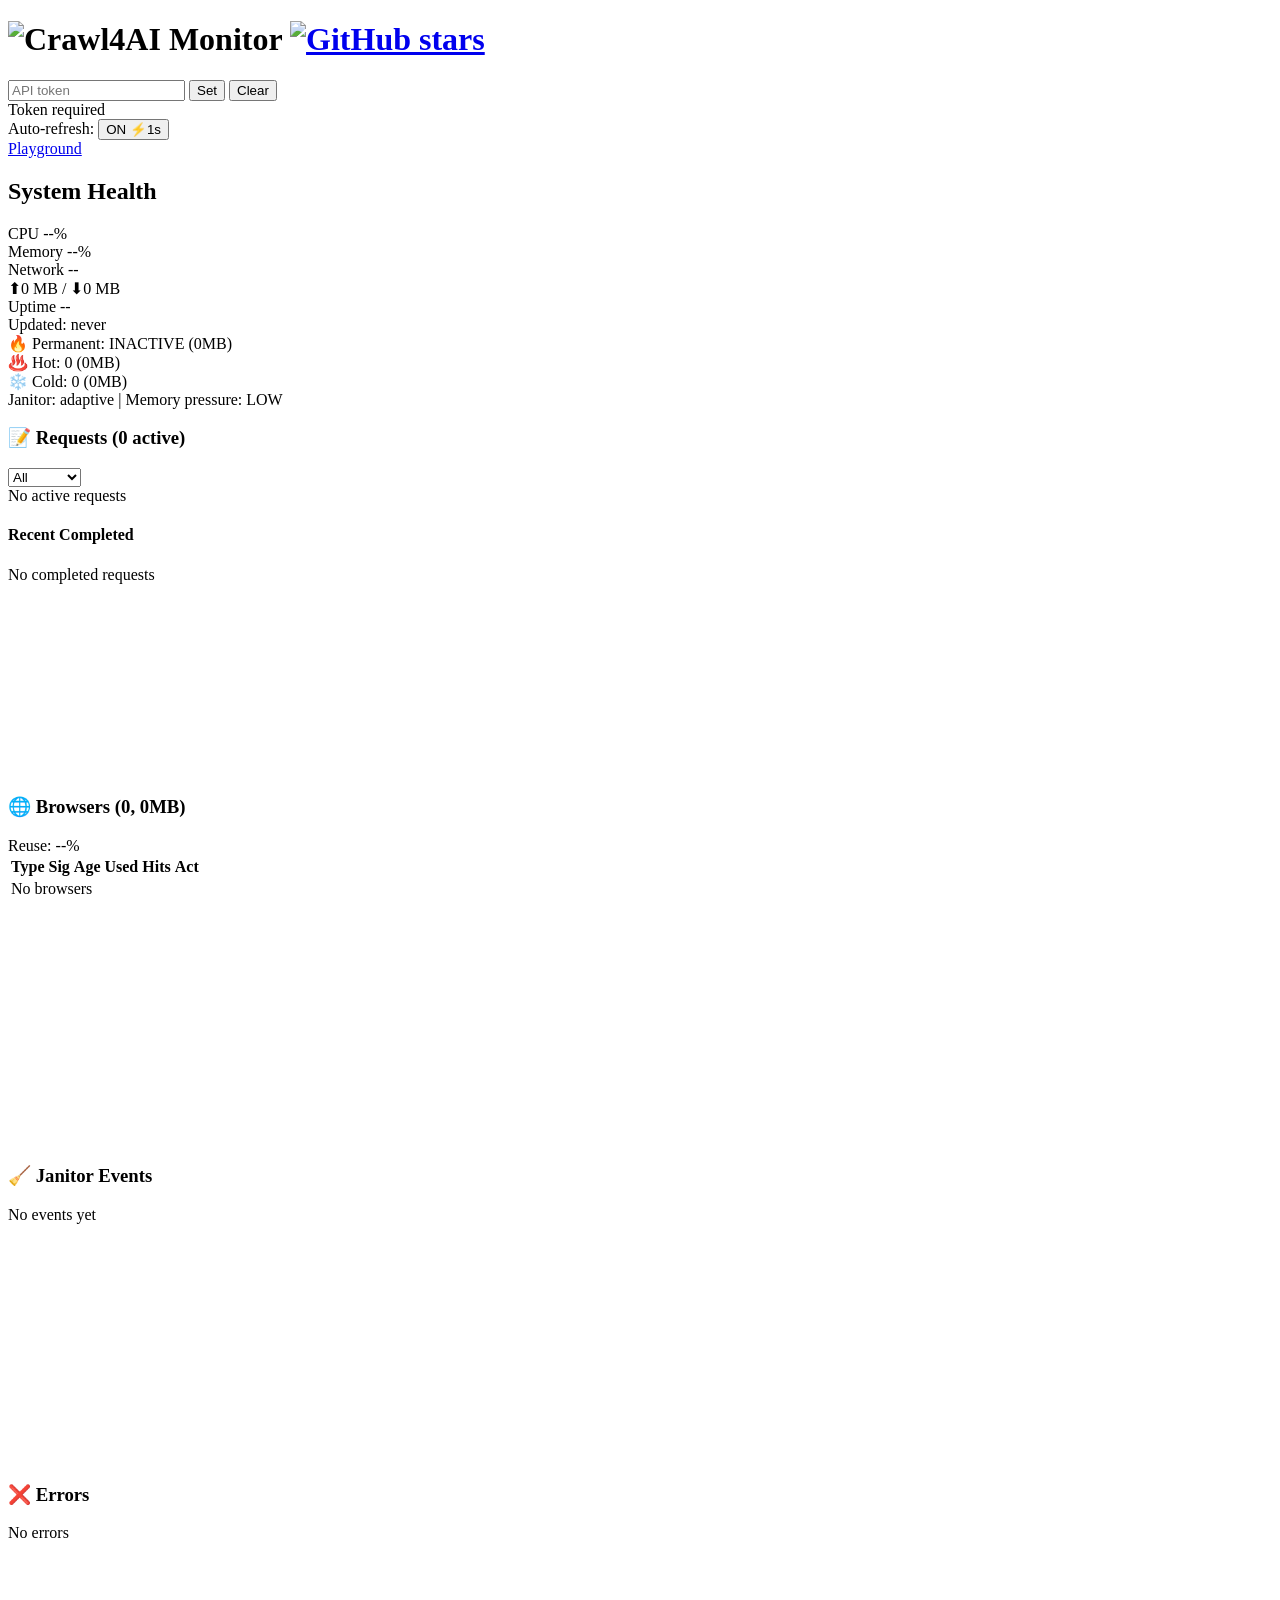
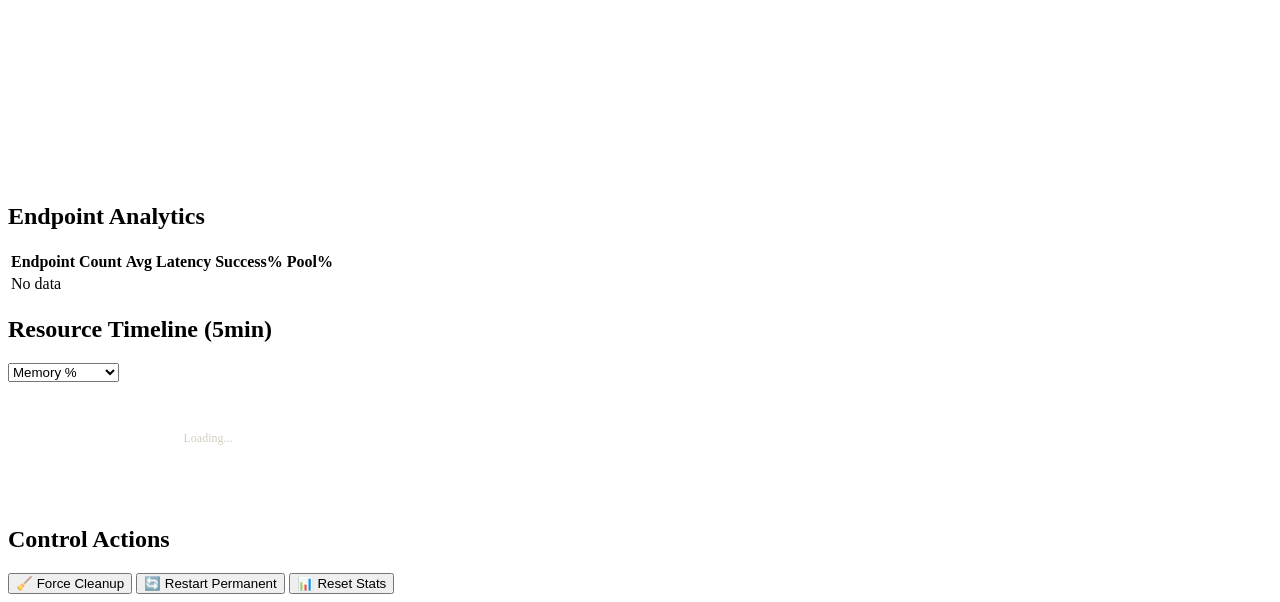
==== commit a9b62fd1: "fix(docker): restore production browser workflows Dogfooding exposed streaming disconnects, an unack" ====
--- a/deploy/docker/static/monitor/index.html
+++ b/deploy/docker/static/monitor/index.html
@@ -4,29 +4,7 @@
     <meta charset="UTF-8">
     <meta name="viewport" content="width=device-width, initial-scale=1.0">
     <title>Crawl4AI Monitor</title>
-    <script src="https://cdn.tailwindcss.com"></script>
-    <script>
-        tailwind.config = {
-            theme: {
-                extend: {
-                    colors: {
-                        primary: '#4EFFFF',
-                        primarydim: '#09b5a5',
-                        accent: '#F380F5',
-                        dark: '#070708',
-                        light: '#E8E9ED',
-                        secondary: '#D5CEBF',
-                        codebg: '#1E1E1E',
-                        surface: '#202020',
-                        border: '#3F3F44',
-                    },
-                    fontFamily: {
-                        mono: ['Fira Code', 'monospace'],
-                    },
-                }
-            }
-        }
-    </script>
+    <link rel="stylesheet" href="/static/assets/tailwind-3.4.17.min.css">
     <link href="https://fonts.googleapis.com/css2?family=Fira+Code:wght@400;500&display=swap" rel="stylesheet">
     <style>
         @keyframes pulse-slow {
@@ -96,6 +74,7 @@
             <!-- Token bar -->
             <div class="flex items-center space-x-2">
                 <input id="token-input" type="password" placeholder="API token"
+                       autocomplete="off" autocapitalize="off" spellcheck="false"
                        class="bg-dark border border-border rounded px-2 py-1 text-xs w-48">
                 <button id="token-save" class="px-2 py-1 bg-primary text-dark rounded text-xs hover:bg-primarydim">Set</button>
                 <button id="token-clear" class="px-2 py-1 border border-border rounded text-xs hover:bg-surface">Clear</button>
@@ -327,7 +306,8 @@
 
     <script>
         // ========== Auth ==========
-        function getToken() { return sessionStorage.getItem('crawl4ai_token') || ''; }
+        let sessionToken = '';
+        function getToken() { return sessionToken; }
 
         function authFetch(url, opts = {}) {
             const token = getToken();
@@ -340,30 +320,32 @@
         (function initTokenBar() {
             const input = document.getElementById('token-input');
             const status = document.getElementById('token-status');
-            const saved = sessionStorage.getItem('crawl4ai_token');
-            if (saved) input.value = saved;
 
             function applyToken() {
                 const val = input.value.trim();
                 if (!val) return;
-                sessionStorage.setItem('crawl4ai_token', val);
-                status.textContent = 'Token saved';
+                sessionToken = val;
+                input.value = '';
+                status.textContent = 'Token active for this page';
                 status.className = 'text-xs text-green-400';
                 setTimeout(() => { status.textContent = ''; }, 2000);
-                // Reconnect WebSocket with new token
-                if (websocket) { websocket.close(); }
+                stopWebSocket();
                 wsReconnectAttempts = 0;
+                stopAutoRefresh();
                 connectWebSocket();
             }
 
             document.getElementById('token-save').addEventListener('click', applyToken);
             input.addEventListener('keydown', e => { if (e.key === 'Enter') applyToken(); });
             document.getElementById('token-clear').addEventListener('click', () => {
-                sessionStorage.removeItem('crawl4ai_token');
+                sessionToken = '';
                 input.value = '';
                 status.textContent = 'Token cleared';
                 status.className = 'text-xs text-yellow-400';
                 setTimeout(() => { status.textContent = ''; }, 2000);
+                stopWebSocket();
+                stopAutoRefresh();
+                updateConnectionStatus('disconnected', 'Token required');
             });
         })();
 
@@ -372,13 +354,24 @@
         let refreshInterval;
         const REFRESH_RATE = 1000; // 1 second
         let websocket = null;
+        let reconnectTimeout = null;
         let wsReconnectAttempts = 0;
         const MAX_WS_RECONNECT = 5;
-        let useWebSocket = true; // Try WebSocket first, fallback to polling
 
         // No more tabs - all sections visible at once!
 
         // ========== WebSocket Connection ==========
+        function websocketBearerProtocol(token) {
+            const bytes = new TextEncoder().encode(token);
+            let binary = '';
+            bytes.forEach(byte => { binary += String.fromCharCode(byte); });
+            const encoded = btoa(binary)
+                .replace(/\+/g, '-')
+                .replace(/\//g, '_')
+                .replace(/=+$/, '');
+            return `crawl4ai.bearer.${encoded}`;
+        }
+
         function updateConnectionStatus(status, message) {
             const indicator = document.getElementById('ws-indicator');
             const text = document.getElementById('ws-text');
@@ -405,9 +398,13 @@
         }
 
         function connectWebSocket() {
+            const token = getToken();
+            if (!token) {
+                updateConnectionStatus('disconnected', 'Token required');
+                return;
+            }
             if (wsReconnectAttempts >= MAX_WS_RECONNECT) {
                 console.log('Max WebSocket reconnect attempts reached, falling back to polling');
-                useWebSocket = false;
                 updateConnectionStatus('polling');
                 startAutoRefresh();
                 return;
@@ -417,38 +414,52 @@
             wsReconnectAttempts++;
 
             const protocol = window.location.protocol === 'https:' ? 'wss:' : 'ws:';
-            let wsUrl = `${protocol}//${window.location.host}/monitor/ws`;
-            const wsToken = getToken();
-            if (wsToken) wsUrl += `?token=${encodeURIComponent(wsToken)}`;
-
-            websocket = new WebSocket(wsUrl);
-
-            websocket.onopen = () => {
+            const wsUrl = `${protocol}//${window.location.host}/monitor/ws`;
+            const socket = new WebSocket(wsUrl, [websocketBearerProtocol(token)]);
+            websocket = socket;
+
+            socket.onopen = () => {
+                if (websocket !== socket) return;
                 console.log('WebSocket connected');
                 wsReconnectAttempts = 0;
                 updateConnectionStatus('connected');
                 stopAutoRefresh(); // Stop polling if running
             };
 
-            websocket.onmessage = (event) => {
+            socket.onmessage = (event) => {
+                if (websocket !== socket) return;
                 const data = JSON.parse(event.data);
                 updateDashboard(data);
             };
 
-            websocket.onerror = (error) => {
+            socket.onerror = (error) => {
+                if (websocket !== socket) return;
                 console.error('WebSocket error:', error);
             };
 
-            websocket.onclose = () => {
+            socket.onclose = () => {
+                if (websocket !== socket) return;
+                websocket = null;
                 console.log('WebSocket closed');
                 updateConnectionStatus('disconnected', 'Reconnecting...');
 
-                if (useWebSocket) {
-                    setTimeout(connectWebSocket, 2000 * wsReconnectAttempts);
-                } else {
-                    startAutoRefresh();
-                }
+                reconnectTimeout = setTimeout(() => {
+                    reconnectTimeout = null;
+                    connectWebSocket();
+                }, 2000 * wsReconnectAttempts);
             };
+        }
+
+        function stopWebSocket() {
+            if (reconnectTimeout) {
+                clearTimeout(reconnectTimeout);
+                reconnectTimeout = null;
+            }
+            if (websocket) {
+                websocket.onclose = null;
+                websocket.close();
+                websocket = null;
+            }
         }
 
         function updateDashboard(data) {
@@ -1122,8 +1133,7 @@
         document.getElementById('filter-requests')?.addEventListener('change', fetchRequests);
 
         // ========== Initialize ==========
-        // Try WebSocket first, fallback to polling on failure
-        connectWebSocket();
+        updateConnectionStatus('disconnected', 'Token required');
     </script>
 </body>
 </html>
